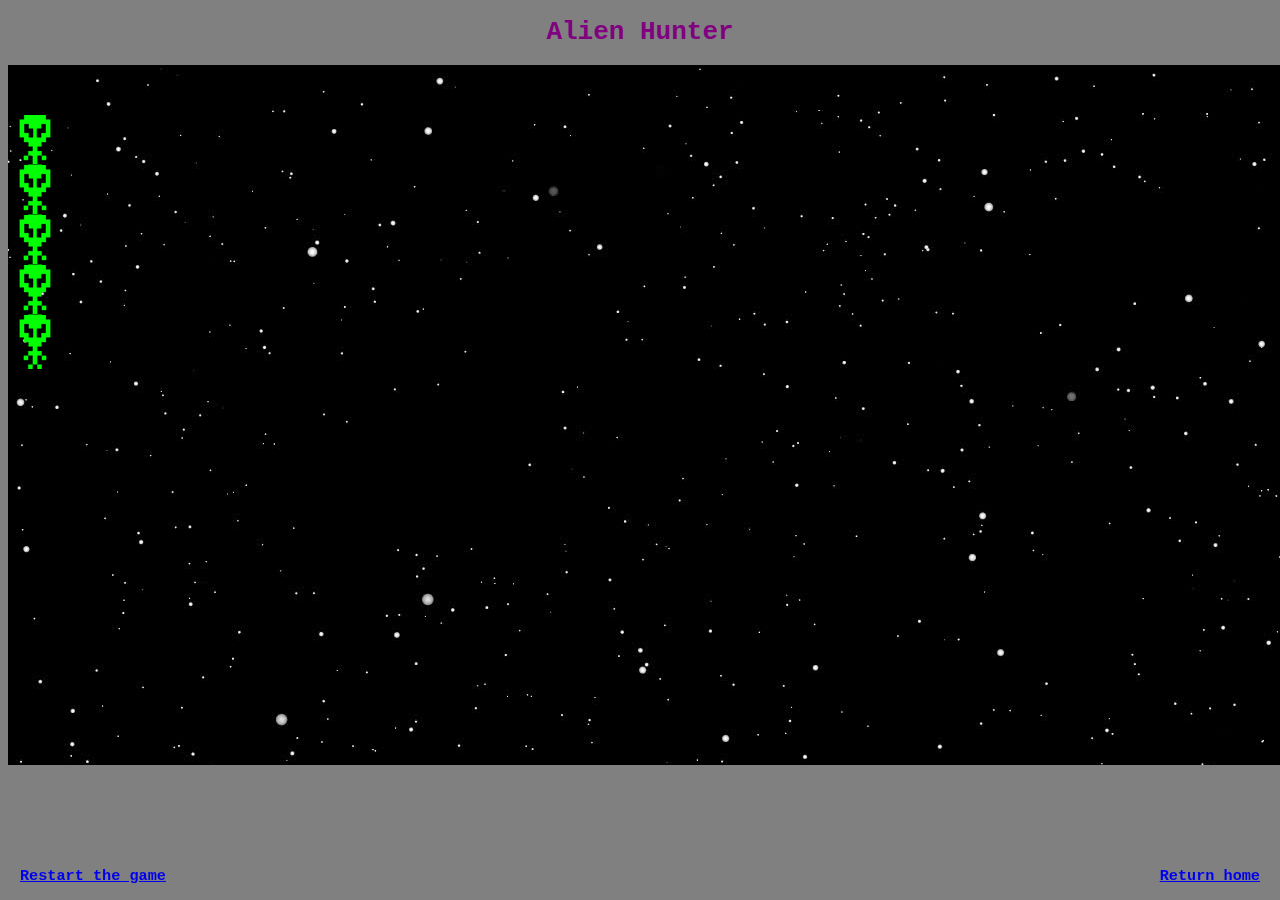
==== game.html @ 5b5ee9c4 "Latest build, no counter" ====
<!Doctype html>
<html>
    <head>
        <title>A CSS only Space Shooter Game</title>
        <link rel="stylesheet" type="text/css" href="game.css">
    </head>
    
    <body>
        <h3 id="home"><a href="http://codd.cs.gsu.edu/~ccross10/index.html">Return home</a></h3>
        <h3 id="restart"><a href="game.html">Restart the game</a></h3>
        
        <div id="title"><h1>Alien Hunter</h1></div>
        
        <div id="playArea">
            <input class="input input1" id="alienInput1" type="radio">
            <input class="input input2" id="alienInput2" type="radio">
            <input class="input input3" id="alienInput3" type="radio">
            <input class="input input4" id="alienInput4" type="radio">
            <input class="input input5" id="alienInput5" type="radio">
            
            <label for="alienInput1" class="alien alien1">
                <img src="alien.png">
            </label>
            <label for="alienInput2" class="alien alien2">
                <img src="alien.png">
            </label>
            <label for="alienInput3" class="alien alien3">
                <img src="alien.png">
            </label>
            <label for="alienInput4" class="alien alien4">
                <img src="alien.png">
            </label>
            <label for="alienInput5" class="alien alien5">
                <img src="alien.png">
            </label>
        </div>
    </body>
</html>
---- game.css ----
body{
    counter-reset: aliens;
    background-color: grey;
    background-size: 100%;
    font-family: monospace;
    color: purple;
    text-align: center;
    overflow: hidden;
}

#title {
    text-align: center;
    margin: auto;   
}

#home {
    position: fixed;
    right: 20px;
    bottom: 0;
    font-size 18px;
}

#restart {
    position: fixed;
    left: 20px;
    bottom: 0;
    font-size 18px;
}

a:hover {
    color: lawngreen;
}

#playArea {
    position: relative;
    cursor: crosshair;
    height: 700px;
    width: 1500px;
    margin: auto;
    background-image: url(background.jpeg);
}

.input[type="radio"]:checked {
    counter-increment:aliens;
}

.input {
    position: fixed;
    left: 0;
    opacity: 0;
}

.alien { 
    transition: 0.2s;
    animation: move 8s infinite alternate;
}

.input1:not(:checked) ~ .alien1,
.input2:not(:checked) ~ .alien2,
.input3:not(:checked) ~ .alien3,
.input4:not(:checked) ~ .alien4,
.input5:not(:checked) ~ .alien5 {
  opacity: 1; 
}

.input1:checked ~ .alien1,
.input2:checked ~ .alien2,
.input3:checked ~ .alien3,
.input4:checked ~ .alien4,
.input5:checked ~ .alien5 {
  opacity: 0;
}

.alien {
    position: absolute;
    left: 0;
    cursor: crosshair;
}

.alien1 {
    top: 50px;
    animation-delay: -2s;
}

.alien2 {
    top: 100px;
    animation-delay: -6s;
}

.alien3 {
    top: 150px;
    animation-delay: -3s;
}

.alien4 {
    top: 200px;
    animation-delay: -13s;
}

.alien5 {
    top: 250px;
    animation-delay: -9s;
}

@keyframes move{
0%{
    left:0%;
    }
20%{
    left:20%;top:50%; 
    }
40%{
    top:30%; left:90%;
    }
60%{
    top:80%; right:80%;
    }
80%{
    top:10%; left:20%:
    }
100%{
    top:30%; right:20%; 
    }
}
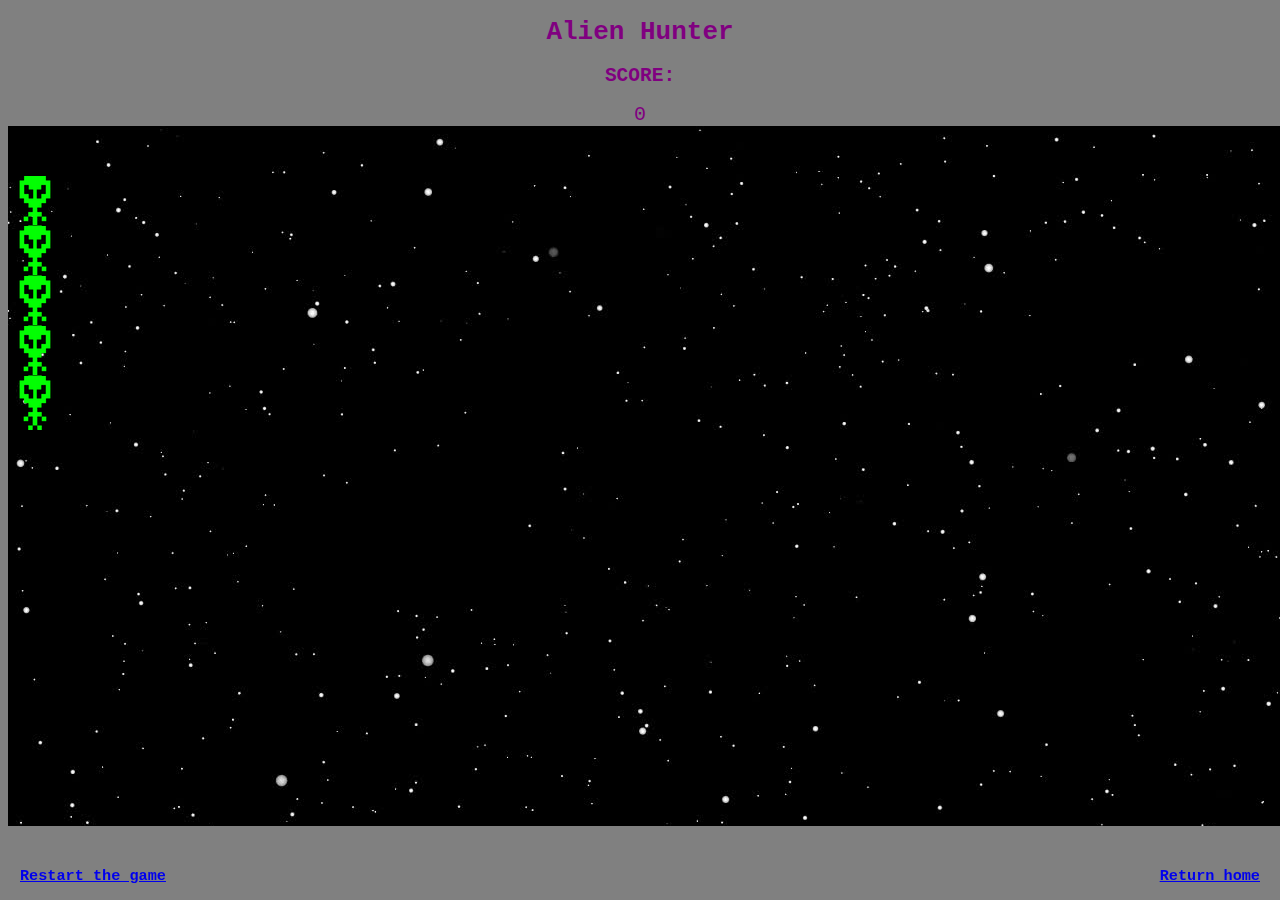
==== commit 018ed569: "Build with bad counter" ====
--- a/game.html
+++ b/game.html
@@ -10,6 +10,7 @@
         <h3 id="restart"><a href="game.html">Restart the game</a></h3>
         
         <div id="title"><h1>Alien Hunter</h1></div>
+        <div id="score"><h2>SCORE:</h2></div>
         
         <div id="playArea">
             <input class="input input1" id="alienInput1" type="radio">
--- a/game.css
+++ b/game.css
@@ -42,6 +42,11 @@
 
 .input[type="radio"]:checked {
     counter-increment:aliens;
+}
+
+#score::after {
+    content: counter(aliens);
+    font-size: 20px;
 }
 
 .input {
